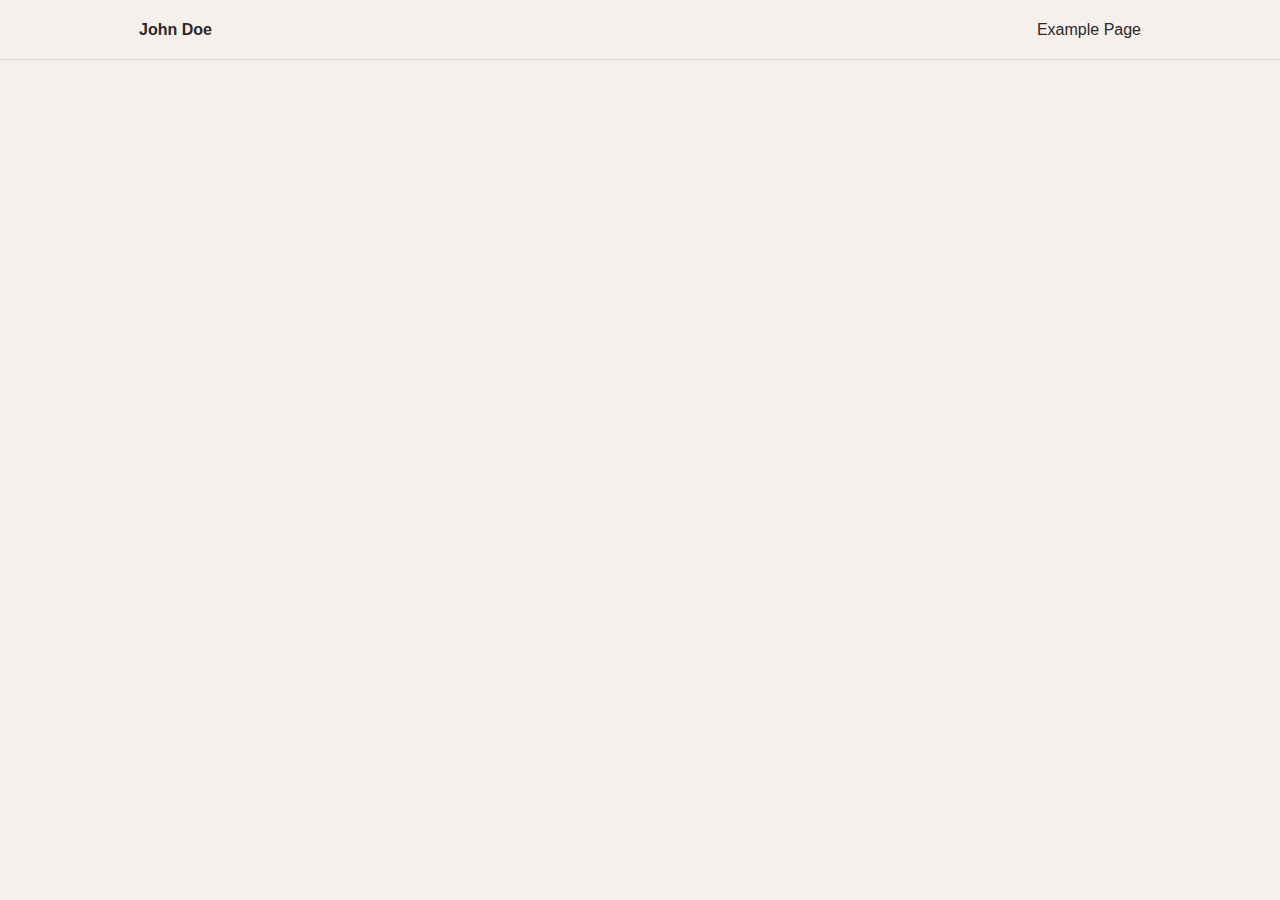
==== 404/index.html @ 5701880b "Updates" ====
<!DOCTYPE html><html lang="en"><head><meta charSet="utf-8"/><meta http-equiv="x-ua-compatible" content="ie=edge"/><meta name="viewport" content="width=device-width, initial-scale=1, shrink-to-fit=no"/><style data-href="/okanakdogan.github.io/styles.d16987a306a3d156a977.css">code[class*=language-],pre[class*=language-]{color:#000;background:none;text-shadow:0 1px #fff;font-family:Consolas,Monaco,Andale Mono,Ubuntu Mono,monospace;font-size:1em;text-align:left;white-space:pre;word-spacing:normal;word-break:normal;word-wrap:normal;line-height:1.5;-moz-tab-size:4;-o-tab-size:4;tab-size:4;-webkit-hyphens:none;-ms-hyphens:none;hyphens:none}code[class*=language-]::-moz-selection,code[class*=language-] ::-moz-selection,pre[class*=language-]::-moz-selection,pre[class*=language-] ::-moz-selection{text-shadow:none;background:#b3d4fc}code[class*=language-]::selection,code[class*=language-] ::selection,pre[class*=language-]::selection,pre[class*=language-] ::selection{text-shadow:none;background:#b3d4fc}@media print{code[class*=language-],pre[class*=language-]{text-shadow:none}}pre[class*=language-]{padding:1em;margin:.5em 0;overflow:auto}:not(pre)>code[class*=language-],pre[class*=language-]{background:#f5f2f0}:not(pre)>code[class*=language-]{padding:.1em;border-radius:.3em;white-space:normal}.token.cdata,.token.comment,.token.doctype,.token.prolog{color:#708090}.token.punctuation{color:#999}.namespace{opacity:.7}.token.boolean,.token.constant,.token.deleted,.token.number,.token.property,.token.symbol,.token.tag{color:#905}.token.attr-name,.token.builtin,.token.char,.token.inserted,.token.selector,.token.string{color:#690}.language-css .token.string,.style .token.string,.token.entity,.token.operator,.token.url{color:#9a6e3a;background:hsla(0,0%,100%,.5)}.token.atrule,.token.attr-value,.token.keyword{color:#07a}.token.class-name,.token.function{color:#dd4a68}.token.important,.token.regex,.token.variable{color:#e90}.token.bold,.token.important{font-weight:700}.token.italic{font-style:italic}.token.entity{cursor:help}</style><meta name="generator" content="Gatsby 2.18.17"/><link rel="icon" href="/okanakdogan.github.io/icons/icon-48x48.png?v=1918e3feacf878a21f2f1cd693d04908"/><link rel="manifest" href="/okanakdogan.github.io/manifest.webmanifest"/><meta name="theme-color" content="#292929"/><link rel="apple-touch-icon" sizes="48x48" href="/okanakdogan.github.io/icons/icon-48x48.png?v=1918e3feacf878a21f2f1cd693d04908"/><link rel="apple-touch-icon" sizes="72x72" href="/okanakdogan.github.io/icons/icon-72x72.png?v=1918e3feacf878a21f2f1cd693d04908"/><link rel="apple-touch-icon" sizes="96x96" href="/okanakdogan.github.io/icons/icon-96x96.png?v=1918e3feacf878a21f2f1cd693d04908"/><link rel="apple-touch-icon" sizes="144x144" href="/okanakdogan.github.io/icons/icon-144x144.png?v=1918e3feacf878a21f2f1cd693d04908"/><link rel="apple-touch-icon" sizes="192x192" href="/okanakdogan.github.io/icons/icon-192x192.png?v=1918e3feacf878a21f2f1cd693d04908"/><link rel="apple-touch-icon" sizes="256x256" href="/okanakdogan.github.io/icons/icon-256x256.png?v=1918e3feacf878a21f2f1cd693d04908"/><link rel="apple-touch-icon" sizes="384x384" href="/okanakdogan.github.io/icons/icon-384x384.png?v=1918e3feacf878a21f2f1cd693d04908"/><link rel="apple-touch-icon" sizes="512x512" href="/okanakdogan.github.io/icons/icon-512x512.png?v=1918e3feacf878a21f2f1cd693d04908"/><title data-react-helmet="true">Page Not Found | John Doe</title><meta data-react-helmet="true" charSet="utf-8"/><meta data-react-helmet="true" name="viewport" content="width=device-width, initial-scale=1"/><meta data-react-helmet="true" name="description" content="John Doe is a lifestyle photographer based in San Francisco, CA"/><meta data-react-helmet="true" property="og:title" content="Page Not Found"/><meta data-react-helmet="true" property="og:description" content="John Doe is a lifestyle photographer based in San Francisco, CA"/><meta data-react-helmet="true" property="og:image" content="https://gatsby-starter-amsterdam.netlify.com/okanakdogan.github.io/static/og-image-8a849b18ddb205e3f8b217cf4ef0fb4c.jpg"/><meta data-react-helmet="true" property="og:type" content="website"/><meta data-react-helmet="true" name="twitter:card" content="summary"/><meta data-react-helmet="true" name="twitter:creator" content="John Doe"/><meta data-react-helmet="true" name="twitter:title" content="Page Not Found"/><meta data-react-helmet="true" name="twitter:description" content="John Doe is a lifestyle photographer based in San Francisco, CA"/><meta data-react-helmet="true" name="twitter:image" content="https://gatsby-starter-amsterdam.netlify.com/okanakdogan.github.io/static/og-image-8a849b18ddb205e3f8b217cf4ef0fb4c.jpg"/><style data-styled="ldLJXK bTQVDf gtSXaT gwaEkV bLivjD kePFJa iBgJgl eCbXVI dPjsUH cvNcZc flhupG sbkzH girIgL" data-styled-version="4.4.1">
/* sc-component-id: sc-global-1865860024 */
html,body,div,span,applet,object,iframe,h1,h2,h3,h4,h5,h6,p,blockquote,pre,a,abbr,acronym,address,big,cite,code,del,dfn,em,img,ins,kbd,q,s,samp,small,strike,strong,sub,sup,tt,var,b,u,i,center,dl,dt,dd,ol,ul,li,fieldset,form,label,legend,article,aside,canvas,details,embed,figure,figcaption,footer,header,hgroup,menu,nav,output,ruby,section,summary,time,mark,audio,video{margin:0;padding:0;border:0;font-size:100%;font:inherit;vertical-align:baseline;} article,aside,details,figcaption,figure,footer,header,hgroup,menu,nav,section{display:block;} @media screen and (min-width:35em){html{margin-right:calc(-100vw + 100%);overflow-x:hidden;}} ol,ul,li{list-style:none;} blockquote,q{quotes:none;} blockquote::before,blockquote::after,q::before,q::after{content:'';content:none;} table{border-collapse:collapse;border-spacing:0;} *{box-sizing:border-box;} body{background:#F5F0EB;color:#292929;line-height:1;font-size:100%;font-variant-ligatures:none;text-rendering:optimizeLegibility;text-shadow:rgba(0,0,0,.01) 0 0 1px;font-weight:400;font-family:-apple-system,BlinkMacSystemFont,"Segoe UI",Roboto,Helvetica,Arial,sans-serif;} h1,h2,h3,h4,h5,h6{font-family:-apple-system,BlinkMacSystemFont,"Segoe UI",Roboto,Helvetica,Arial,sans-serif;} img{display:block;width:100%;height:auto;} button,input{font-family:inherit;font-size:inherit;background:none;border:none;outline:none;-webkit-appearance:none;-moz-appearance:none;appearance:none;border-radius:0;resize:none;} button:focus,input:focus{outline:none;} button:invalid,input:invalid{box-shadow:none;} html{height:100%;} .siteRoot{padding:60px 0 0 0;margin:0 auto;display:-webkit-box;display:-webkit-flex;display:-ms-flexbox;display:flex;min-height:100vh;-webkit-flex-direction:column;-ms-flex-direction:column;flex-direction:column;} .siteContent{-webkit-flex:1;-ms-flex:1;flex:1;} .contain{overflow:hidden;} button,input,textarea,select{color:#292929;font-family:inherit;font-size:inherit;background:none;border:none;-webkit-appearance:none;-moz-appearance:none;appearance:none;-webkit-appearance:none;-moz-appearance:none;border-radius:0;resize:none;} button:invalid,input:invalid,textarea:invalid,select:invalid{box-shadow:none;} button:focus,input:focus,textarea:focus,select:focus{outline:5px auto #5E9ED6;outline:5px auto -webkit-focus-ring-color;} body:not(.user-is-tabbing) button:focus,body:not(.user-is-tabbing) input:focus,body:not(.user-is-tabbing) select:focus,body:not(.user-is-tabbing) textarea:focus,body:not(.user-is-tabbing) a:focus{outline:none;}
/* sc-component-id: Menu__Header-m96bbh-0 */
.bTQVDf{-webkit-transition:max-height 0.5s cubic-bezier(0.52,0.16,0.24,1),border 0.3s;transition:max-height 0.5s cubic-bezier(0.52,0.16,0.24,1),border 0.3s;background:#F5F0EB;position:fixed;top:0;right:0;bottom:0;left:0;max-height:60px;width:100%;z-index:99;display:-webkit-box;display:-webkit-flex;display:-ms-flexbox;display:flex;border-bottom:1px solid #DCD8D3;border-width:1px;} @media screen and (min-width:50em){.bTQVDf{max-height:60px;border-width:1px;}}
/* sc-component-id: Menu__Nav-m96bbh-1 */
.gtSXaT{max-width:1050px;width:100%;margin:0 auto;padding:0 1.5rem;}
/* sc-component-id: Menu__List-m96bbh-2 */
.bLivjD{position:relative;padding:4rem 0 0 0;pointer-events:none;} @media screen and (min-width:50em){.bLivjD{pointer-events:auto;display:-webkit-box;display:-webkit-flex;display:-ms-flexbox;display:flex;-webkit-flex-wrap:wrap;-ms-flex-wrap:wrap;flex-wrap:wrap;-webkit-box-pack:end;-webkit-justify-content:flex-end;-ms-flex-pack:end;justify-content:flex-end;padding:0;}}
/* sc-component-id: Menu__Item-m96bbh-3 */
.kePFJa{display:block;padding:0.5rem 0;} @media screen and (min-width:50em){.kePFJa{padding:0;line-height:60px;display:inline-block;margin:0 0 0 1rem;opacity:1 !important;visibility:visible !important;}} .kePFJa:first-child{padding:0;pointer-events:auto;line-height:60px;opacity:1 !important;visibility:visible !important;font-weight:600;position:absolute;left:0;top:0;margin:0;} @media screen and (min-width:50em){.kePFJa:first-child{position:relative;-webkit-flex:1;-ms-flex:1;flex:1;margin:0;}} .kePFJa a{position:relative;-webkit-text-decoration:none;text-decoration:none;color:#292929;-webkit-transition:all 0.3s;transition:all 0.3s;} .kePFJa a:hover{color:#C29967;} @media (hover:none){.kePFJa a{color:#292929 !important;}}
/* sc-component-id: Menu__Toggle-m96bbh-4 */
.gwaEkV{margin:0;padding:0;z-index:999;-webkit-transition:-webkit-transform 0.3s;-webkit-transition:transform 0.3s;transition:transform 0.3s;cursor:pointer;position:absolute;top:0;bottom:0;right:1.5rem;width:1.5rem;height:60px;} @media screen and (min-width:50em){.gwaEkV{display:none;}} .gwaEkV span{-webkit-transition:all 0.3s;transition:all 0.3s;display:block;background:#292929;width:100%;height:2px;} .gwaEkV span:first-child{-webkit-transform:rotate(0) translateY(.35rem);-ms-transform:rotate(0) translateY(.35rem);transform:rotate(0) translateY(.35rem);} .gwaEkV span:nth-child(2n){-webkit-transform:rotate(0) translateY(-.35rem);-ms-transform:rotate(0) translateY(-.35rem);transform:rotate(0) translateY(-.35rem);position:relative;bottom:0;}
/* sc-component-id: Footer__Wrapper-sc-1m9g0vd-0 */
.dPjsUH{background:#292929;}
/* sc-component-id: Footer__Container-sc-1m9g0vd-1 */
.cvNcZc{color:#958E8E;font-size:0.9em;max-width:1050px;width:100%;padding:2rem 1.5rem;margin:0 auto;} @media screen and (min-width:50em){.cvNcZc{padding:0 1.5rem;padding:3rem 1.5rem;display:-webkit-box;display:-webkit-flex;display:-ms-flexbox;display:flex;-webkit-flex-flow:row wrap;-ms-flex-flow:row wrap;flex-flow:row wrap;-webkit-box-pack:justify;-webkit-justify-content:space-between;-ms-flex-pack:justify;justify-content:space-between;-webkit-align-items:baseline;-webkit-box-align:baseline;-ms-flex-align:baseline;align-items:baseline;}}
/* sc-component-id: Footer__Copyright-sc-1m9g0vd-2 */
.flhupG{margin:0 0 1rem 0;} @media screen and (min-width:50em){.flhupG{margin:0;}}
/* sc-component-id: Footer__List-sc-1m9g0vd-3 */
.sbkzH{display:-webkit-box;display:-webkit-flex;display:-ms-flexbox;display:flex;-webkit-flex-flow:row wrap;-ms-flex-flow:row wrap;flex-flow:row wrap;-webkit-box-pack:start;-webkit-justify-content:flex-start;-ms-flex-pack:start;justify-content:flex-start;} @media screen and (min-width:50em){.sbkzH{-webkit-box-pack:justify;-webkit-justify-content:space-between;-ms-flex-pack:justify;justify-content:space-between;-webkit-align-items:center;-webkit-box-align:center;-ms-flex-align:center;align-items:center;}}
/* sc-component-id: Footer__Item-sc-1m9g0vd-4 */
.girIgL{margin:0 0.5rem 0.5rem 0;} @media screen and (min-width:50em){.girIgL{margin:0 0 0 0.5rem;}} .girIgL a{-webkit-transition:0.3s color;transition:0.3s color;color:white;-webkit-text-decoration:none;text-decoration:none;} .girIgL a:hover{color:#C29967;} @media (hover:none){.girIgL a{color:white !important;}}
/* sc-component-id: Layout__Skip-sc-10wo2e9-0 */
.ldLJXK{padding:0 1rem;line-height:60px;background:#2867cf;color:white;z-index:101;position:fixed;top:-100%;} .ldLJXK:hover{-webkit-text-decoration:underline;text-decoration:underline;} .ldLJXK:focus,.ldLJXK:active,.ldLJXK:hover{top:0;}
/* sc-component-id: Container__Wrapper-sc-1a3c9ve-0 */
.iBgJgl{-webkit-box-flex:1;-webkit-flex-grow:1;-ms-flex-positive:1;flex-grow:1;max-width:1050px;margin:0 auto;width:100%;padding:2.5rem 1.5rem;}
/* sc-component-id: Content__Wrapper-sc-120xyw3-0 */
.eCbXVI{width:100%;max-width:800px;margin:0 auto;} .eCbXVI h1,.eCbXVI h2,.eCbXVI h3,.eCbXVI h4,.eCbXVI h5,.eCbXVI h6{font-weight:600;line-height:1.25;margin:0 0 1rem;} .eCbXVI h1{font-size:1.75rem;} @media screen and (min-width:35em){.eCbXVI h1{font-size:2rem;}} .eCbXVI h2{font-size:1.25rem;} @media screen and (min-width:35em){.eCbXVI h2{font-size:1.5rem;}} .eCbXVI h3{font-size:1.1rem;} @media screen and (min-width:35em){.eCbXVI h3{font-size:1.25rem;}} .eCbXVI h4{font-size:1rem;} @media screen and (min-width:35em){.eCbXVI h4{font-size:1.1rem;}} .eCbXVI h5{font-size:0.875rem;} @media screen and (min-width:35em){.eCbXVI h5{font-size:0.95rem;}} .eCbXVI h6{font-size:0.75rem;} @media screen and (min-width:35em){.eCbXVI h6{font-size:0.875rem;}} .eCbXVI p{line-height:1.5;margin:0 0 1.75rem;} .eCbXVI ul,.eCbXVI ol{line-height:1.5;margin:0 0 1.75rem;} .eCbXVI ul li,.eCbXVI ol li{position:relative;} .eCbXVI ul li{list-style:disc;list-style-position:inside;margin:0 0 0.5rem 0;} .eCbXVI ul li:last-child{margin:0;} .eCbXVI ol li{list-style:decimal;list-style-position:inside;margin:0 0 0.5rem 0;} .eCbXVI ol li:last-child{margin:0;} .eCbXVI .task-list-item{list-style:none;} .eCbXVI input[type='checkbox']{-webkit-appearance:checkbox;-moz-appearance:checkbox;appearance:checkbox;position:relative;top:-1px;} .eCbXVI hr{border:0;height:1px;background:#DCD8D3;margin:0 0 1.75rem;} .eCbXVI blockquote{border-left:2px solid #C29967;margin:0 0 1.75rem;padding:0.5rem;font-style:italic;} .eCbXVI blockquote p:last-child{margin:0;} .eCbXVI strong{font-weight:600;} .eCbXVI em{font-style:italic;} .eCbXVI pre{text-shadow:none !important;border:0 !important;margin:0 0 1.75rem 0 !important;border-radius:2px !important;background:#E9E5E0 !important;} .eCbXVI pre code,.eCbXVI pre span{text-shadow:none !important;background:#E9E5E0 !important;padding:0 !important;} .eCbXVI code{font-size:0.9rem !important;padding:0.25rem !important;background:#E9E5E0 !important;} .eCbXVI td,.eCbXVI th{padding:0;} .eCbXVI table{display:block;overflow:auto;width:100%;margin:0 0 1.75rem;} .eCbXVI table th{font-weight:600;} .eCbXVI table td,.eCbXVI table th{vertical-align:center !important;border:1px solid #DCD8D3;padding:0.75rem;} .eCbXVI td{line-height:1.5;} .eCbXVI table tr{background:#F5F0EB;border-top:1px solid #DCD8D3;} .eCbXVI table tr:nth-child(2n){background:#E9E5E0;} .eCbXVI a{-webkit-transition:0.3s color;transition:0.3s color;color:#686461;-webkit-text-decoration:underline;text-decoration:underline;} .eCbXVI a:hover{color:#C29967;} @media (hover:none){.eCbXVI a{color:#686461 !important;}}</style><link as="script" rel="preload" href="/okanakdogan.github.io/styles-cede38d6541a519b43f6.js"/><link as="script" rel="preload" href="/okanakdogan.github.io/component---node-modules-gatsby-theme-amsterdam-src-pages-404-js-4fe82b5d8897d521dfae.js"/><link as="script" rel="preload" href="/okanakdogan.github.io/commons-7bde31d1350d4a3a45da.js"/><link as="script" rel="preload" href="/okanakdogan.github.io/app-de1c457559a97b655f7e.js"/><link as="script" rel="preload" href="/okanakdogan.github.io/webpack-runtime-2695c482e3f1cf35d74c.js"/><link as="fetch" rel="preload" href="/okanakdogan.github.io/page-data\404\page-data.json" crossorigin="anonymous"/></head><body><div id="___gatsby"><div style="outline:none" tabindex="-1" role="group" id="gatsby-focus-wrapper"><a href="#main" id="skip-navigation" class="Layout__Skip-sc-10wo2e9-0 ldLJXK">Skip to content</a><header class="Menu__Header-m96bbh-0 bTQVDf"><nav class="Menu__Nav-m96bbh-1 gtSXaT"><button aria-label="Toggle Menu" class="Menu__Toggle-m96bbh-4 gwaEkV"><span></span><span></span></button><ul class="Menu__List-m96bbh-2 bLivjD"><li class="Menu__Item-m96bbh-3 kePFJa" style="opacity:0;visibility:hidden"><a href="/okanakdogan.github.io/">John Doe</a></li><li class="Menu__Item-m96bbh-3 kePFJa" style="opacity:0;visibility:hidden"><a href="/okanakdogan.github.io/example/">Example Page</a></li></ul></nav></header><main id="main" style="opacity:0"><div class="siteRoot"><section class="Container__Wrapper-sc-1a3c9ve-0 iBgJgl"><div class="Content__Wrapper-sc-120xyw3-0 eCbXVI"><h1>Page Not Found :(</h1><p><a href="/okanakdogan.github.io/">Return Home</a></p></div></section><footer class="Footer__Wrapper-sc-1m9g0vd-0 dPjsUH"><div class="Footer__Container-sc-1m9g0vd-1 cvNcZc"><p class="Footer__Copyright-sc-1m9g0vd-2 flhupG">© <!-- -->2020<!-- --> <!-- -->John Doe</p><ul class="Footer__List-sc-1m9g0vd-3 sbkzH"><li class="Footer__Item-sc-1m9g0vd-4 girIgL"><a href="https://github.com/ryanwiemer/gatsby-theme-amsterdam" target="_blank" rel="noopener noreferrer">Gatsby Theme Amsterdam</a></li></ul></div></footer></div></main></div></div><script id="gatsby-script-loader">/*<![CDATA[*/window.pagePath="/404/";/*]]>*/</script><script id="gatsby-chunk-mapping">/*<![CDATA[*/window.___chunkMapping={"app":["/app-de1c457559a97b655f7e.js"],"component---node-modules-gatsby-plugin-offline-app-shell-js":["/component---node-modules-gatsby-plugin-offline-app-shell-js-87ef582ba388a83f73c0.js"],"component---node-modules-gatsby-theme-amsterdam-src-templates-post-js":["/component---node-modules-gatsby-theme-amsterdam-src-templates-post-js-b910e657a45f81a376c4.js"],"component---node-modules-gatsby-theme-amsterdam-src-templates-posts-js":["/component---node-modules-gatsby-theme-amsterdam-src-templates-posts-js-80d9d1c82d409706ecd4.js"],"component---node-modules-gatsby-theme-amsterdam-src-templates-tag-js":["/component---node-modules-gatsby-theme-amsterdam-src-templates-tag-js-bfb4eff05ef7e6e024fd.js"],"component---node-modules-gatsby-theme-amsterdam-src-pages-404-js":["/component---node-modules-gatsby-theme-amsterdam-src-pages-404-js-4fe82b5d8897d521dfae.js"],"component---src-pages-example-js":["/component---src-pages-example-js-0d14fae90ad0b966762d.js"]};/*]]>*/</script><script src="/okanakdogan.github.io/webpack-runtime-2695c482e3f1cf35d74c.js" async=""></script><script src="/okanakdogan.github.io/app-de1c457559a97b655f7e.js" async=""></script><script src="/okanakdogan.github.io/commons-7bde31d1350d4a3a45da.js" async=""></script><script src="/okanakdogan.github.io/component---node-modules-gatsby-theme-amsterdam-src-pages-404-js-4fe82b5d8897d521dfae.js" async=""></script><script src="/okanakdogan.github.io/styles-cede38d6541a519b43f6.js" async=""></script></body></html>
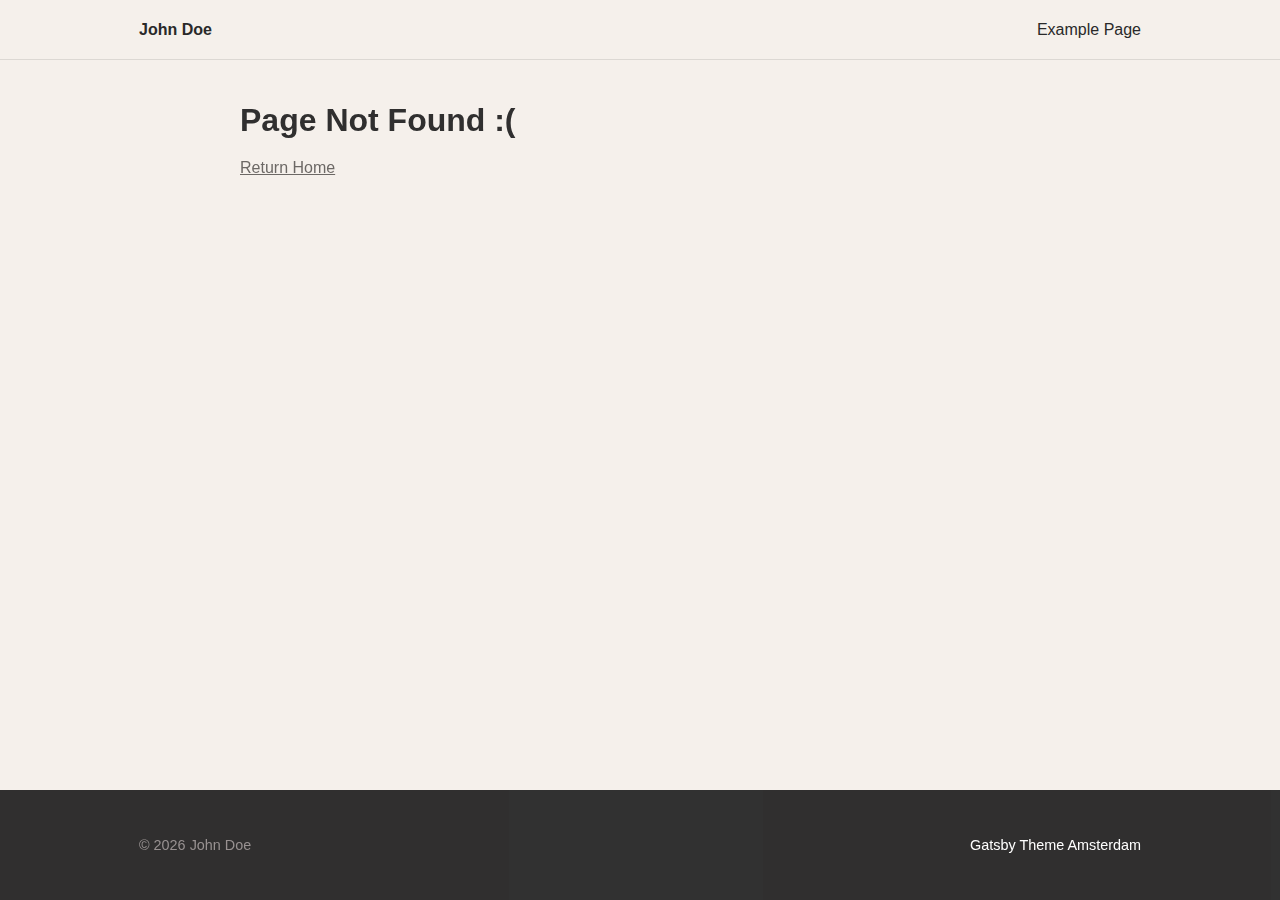
==== commit 7c781d86: "Updates" ====
--- a/404/index.html
+++ b/404/index.html
@@ -1,4 +1,4 @@
-<!DOCTYPE html><html lang="en"><head><meta charSet="utf-8"/><meta http-equiv="x-ua-compatible" content="ie=edge"/><meta name="viewport" content="width=device-width, initial-scale=1, shrink-to-fit=no"/><style data-href="/okanakdogan.github.io/styles.d16987a306a3d156a977.css">code[class*=language-],pre[class*=language-]{color:#000;background:none;text-shadow:0 1px #fff;font-family:Consolas,Monaco,Andale Mono,Ubuntu Mono,monospace;font-size:1em;text-align:left;white-space:pre;word-spacing:normal;word-break:normal;word-wrap:normal;line-height:1.5;-moz-tab-size:4;-o-tab-size:4;tab-size:4;-webkit-hyphens:none;-ms-hyphens:none;hyphens:none}code[class*=language-]::-moz-selection,code[class*=language-] ::-moz-selection,pre[class*=language-]::-moz-selection,pre[class*=language-] ::-moz-selection{text-shadow:none;background:#b3d4fc}code[class*=language-]::selection,code[class*=language-] ::selection,pre[class*=language-]::selection,pre[class*=language-] ::selection{text-shadow:none;background:#b3d4fc}@media print{code[class*=language-],pre[class*=language-]{text-shadow:none}}pre[class*=language-]{padding:1em;margin:.5em 0;overflow:auto}:not(pre)>code[class*=language-],pre[class*=language-]{background:#f5f2f0}:not(pre)>code[class*=language-]{padding:.1em;border-radius:.3em;white-space:normal}.token.cdata,.token.comment,.token.doctype,.token.prolog{color:#708090}.token.punctuation{color:#999}.namespace{opacity:.7}.token.boolean,.token.constant,.token.deleted,.token.number,.token.property,.token.symbol,.token.tag{color:#905}.token.attr-name,.token.builtin,.token.char,.token.inserted,.token.selector,.token.string{color:#690}.language-css .token.string,.style .token.string,.token.entity,.token.operator,.token.url{color:#9a6e3a;background:hsla(0,0%,100%,.5)}.token.atrule,.token.attr-value,.token.keyword{color:#07a}.token.class-name,.token.function{color:#dd4a68}.token.important,.token.regex,.token.variable{color:#e90}.token.bold,.token.important{font-weight:700}.token.italic{font-style:italic}.token.entity{cursor:help}</style><meta name="generator" content="Gatsby 2.18.17"/><link rel="icon" href="/okanakdogan.github.io/icons/icon-48x48.png?v=1918e3feacf878a21f2f1cd693d04908"/><link rel="manifest" href="/okanakdogan.github.io/manifest.webmanifest"/><meta name="theme-color" content="#292929"/><link rel="apple-touch-icon" sizes="48x48" href="/okanakdogan.github.io/icons/icon-48x48.png?v=1918e3feacf878a21f2f1cd693d04908"/><link rel="apple-touch-icon" sizes="72x72" href="/okanakdogan.github.io/icons/icon-72x72.png?v=1918e3feacf878a21f2f1cd693d04908"/><link rel="apple-touch-icon" sizes="96x96" href="/okanakdogan.github.io/icons/icon-96x96.png?v=1918e3feacf878a21f2f1cd693d04908"/><link rel="apple-touch-icon" sizes="144x144" href="/okanakdogan.github.io/icons/icon-144x144.png?v=1918e3feacf878a21f2f1cd693d04908"/><link rel="apple-touch-icon" sizes="192x192" href="/okanakdogan.github.io/icons/icon-192x192.png?v=1918e3feacf878a21f2f1cd693d04908"/><link rel="apple-touch-icon" sizes="256x256" href="/okanakdogan.github.io/icons/icon-256x256.png?v=1918e3feacf878a21f2f1cd693d04908"/><link rel="apple-touch-icon" sizes="384x384" href="/okanakdogan.github.io/icons/icon-384x384.png?v=1918e3feacf878a21f2f1cd693d04908"/><link rel="apple-touch-icon" sizes="512x512" href="/okanakdogan.github.io/icons/icon-512x512.png?v=1918e3feacf878a21f2f1cd693d04908"/><title data-react-helmet="true">Page Not Found | John Doe</title><meta data-react-helmet="true" charSet="utf-8"/><meta data-react-helmet="true" name="viewport" content="width=device-width, initial-scale=1"/><meta data-react-helmet="true" name="description" content="John Doe is a lifestyle photographer based in San Francisco, CA"/><meta data-react-helmet="true" property="og:title" content="Page Not Found"/><meta data-react-helmet="true" property="og:description" content="John Doe is a lifestyle photographer based in San Francisco, CA"/><meta data-react-helmet="true" property="og:image" content="https://gatsby-starter-amsterdam.netlify.com/okanakdogan.github.io/static/og-image-8a849b18ddb205e3f8b217cf4ef0fb4c.jpg"/><meta data-react-helmet="true" property="og:type" content="website"/><meta data-react-helmet="true" name="twitter:card" content="summary"/><meta data-react-helmet="true" name="twitter:creator" content="John Doe"/><meta data-react-helmet="true" name="twitter:title" content="Page Not Found"/><meta data-react-helmet="true" name="twitter:description" content="John Doe is a lifestyle photographer based in San Francisco, CA"/><meta data-react-helmet="true" name="twitter:image" content="https://gatsby-starter-amsterdam.netlify.com/okanakdogan.github.io/static/og-image-8a849b18ddb205e3f8b217cf4ef0fb4c.jpg"/><style data-styled="ldLJXK bTQVDf gtSXaT gwaEkV bLivjD kePFJa iBgJgl eCbXVI dPjsUH cvNcZc flhupG sbkzH girIgL" data-styled-version="4.4.1">
+<!DOCTYPE html><html lang="en"><head><meta charSet="utf-8"/><meta http-equiv="x-ua-compatible" content="ie=edge"/><meta name="viewport" content="width=device-width, initial-scale=1, shrink-to-fit=no"/><style data-href="/styles.d16987a306a3d156a977.css">code[class*=language-],pre[class*=language-]{color:#000;background:none;text-shadow:0 1px #fff;font-family:Consolas,Monaco,Andale Mono,Ubuntu Mono,monospace;font-size:1em;text-align:left;white-space:pre;word-spacing:normal;word-break:normal;word-wrap:normal;line-height:1.5;-moz-tab-size:4;-o-tab-size:4;tab-size:4;-webkit-hyphens:none;-ms-hyphens:none;hyphens:none}code[class*=language-]::-moz-selection,code[class*=language-] ::-moz-selection,pre[class*=language-]::-moz-selection,pre[class*=language-] ::-moz-selection{text-shadow:none;background:#b3d4fc}code[class*=language-]::selection,code[class*=language-] ::selection,pre[class*=language-]::selection,pre[class*=language-] ::selection{text-shadow:none;background:#b3d4fc}@media print{code[class*=language-],pre[class*=language-]{text-shadow:none}}pre[class*=language-]{padding:1em;margin:.5em 0;overflow:auto}:not(pre)>code[class*=language-],pre[class*=language-]{background:#f5f2f0}:not(pre)>code[class*=language-]{padding:.1em;border-radius:.3em;white-space:normal}.token.cdata,.token.comment,.token.doctype,.token.prolog{color:#708090}.token.punctuation{color:#999}.namespace{opacity:.7}.token.boolean,.token.constant,.token.deleted,.token.number,.token.property,.token.symbol,.token.tag{color:#905}.token.attr-name,.token.builtin,.token.char,.token.inserted,.token.selector,.token.string{color:#690}.language-css .token.string,.style .token.string,.token.entity,.token.operator,.token.url{color:#9a6e3a;background:hsla(0,0%,100%,.5)}.token.atrule,.token.attr-value,.token.keyword{color:#07a}.token.class-name,.token.function{color:#dd4a68}.token.important,.token.regex,.token.variable{color:#e90}.token.bold,.token.important{font-weight:700}.token.italic{font-style:italic}.token.entity{cursor:help}</style><meta name="generator" content="Gatsby 2.18.17"/><link rel="icon" href="/icons/icon-48x48.png?v=1918e3feacf878a21f2f1cd693d04908"/><link rel="manifest" href="/manifest.webmanifest"/><meta name="theme-color" content="#292929"/><link rel="apple-touch-icon" sizes="48x48" href="/icons/icon-48x48.png?v=1918e3feacf878a21f2f1cd693d04908"/><link rel="apple-touch-icon" sizes="72x72" href="/icons/icon-72x72.png?v=1918e3feacf878a21f2f1cd693d04908"/><link rel="apple-touch-icon" sizes="96x96" href="/icons/icon-96x96.png?v=1918e3feacf878a21f2f1cd693d04908"/><link rel="apple-touch-icon" sizes="144x144" href="/icons/icon-144x144.png?v=1918e3feacf878a21f2f1cd693d04908"/><link rel="apple-touch-icon" sizes="192x192" href="/icons/icon-192x192.png?v=1918e3feacf878a21f2f1cd693d04908"/><link rel="apple-touch-icon" sizes="256x256" href="/icons/icon-256x256.png?v=1918e3feacf878a21f2f1cd693d04908"/><link rel="apple-touch-icon" sizes="384x384" href="/icons/icon-384x384.png?v=1918e3feacf878a21f2f1cd693d04908"/><link rel="apple-touch-icon" sizes="512x512" href="/icons/icon-512x512.png?v=1918e3feacf878a21f2f1cd693d04908"/><title data-react-helmet="true">Page Not Found | John Doe</title><meta data-react-helmet="true" charSet="utf-8"/><meta data-react-helmet="true" name="viewport" content="width=device-width, initial-scale=1"/><meta data-react-helmet="true" name="description" content="John Doe is a lifestyle photographer based in San Francisco, CA"/><meta data-react-helmet="true" property="og:title" content="Page Not Found"/><meta data-react-helmet="true" property="og:description" content="John Doe is a lifestyle photographer based in San Francisco, CA"/><meta data-react-helmet="true" property="og:image" content="https://gatsby-starter-amsterdam.netlify.com/static/og-image-8a849b18ddb205e3f8b217cf4ef0fb4c.jpg"/><meta data-react-helmet="true" property="og:type" content="website"/><meta data-react-helmet="true" name="twitter:card" content="summary"/><meta data-react-helmet="true" name="twitter:creator" content="John Doe"/><meta data-react-helmet="true" name="twitter:title" content="Page Not Found"/><meta data-react-helmet="true" name="twitter:description" content="John Doe is a lifestyle photographer based in San Francisco, CA"/><meta data-react-helmet="true" name="twitter:image" content="https://gatsby-starter-amsterdam.netlify.com/static/og-image-8a849b18ddb205e3f8b217cf4ef0fb4c.jpg"/><style data-styled="ldLJXK bTQVDf gtSXaT gwaEkV bLivjD kePFJa iBgJgl eCbXVI dPjsUH cvNcZc flhupG sbkzH girIgL" data-styled-version="4.4.1">
 /* sc-component-id: sc-global-1865860024 */
 html,body,div,span,applet,object,iframe,h1,h2,h3,h4,h5,h6,p,blockquote,pre,a,abbr,acronym,address,big,cite,code,del,dfn,em,img,ins,kbd,q,s,samp,small,strike,strong,sub,sup,tt,var,b,u,i,center,dl,dt,dd,ol,ul,li,fieldset,form,label,legend,article,aside,canvas,details,embed,figure,figcaption,footer,header,hgroup,menu,nav,output,ruby,section,summary,time,mark,audio,video{margin:0;padding:0;border:0;font-size:100%;font:inherit;vertical-align:baseline;} article,aside,details,figcaption,figure,footer,header,hgroup,menu,nav,section{display:block;} @media screen and (min-width:35em){html{margin-right:calc(-100vw + 100%);overflow-x:hidden;}} ol,ul,li{list-style:none;} blockquote,q{quotes:none;} blockquote::before,blockquote::after,q::before,q::after{content:'';content:none;} table{border-collapse:collapse;border-spacing:0;} *{box-sizing:border-box;} body{background:#F5F0EB;color:#292929;line-height:1;font-size:100%;font-variant-ligatures:none;text-rendering:optimizeLegibility;text-shadow:rgba(0,0,0,.01) 0 0 1px;font-weight:400;font-family:-apple-system,BlinkMacSystemFont,"Segoe UI",Roboto,Helvetica,Arial,sans-serif;} h1,h2,h3,h4,h5,h6{font-family:-apple-system,BlinkMacSystemFont,"Segoe UI",Roboto,Helvetica,Arial,sans-serif;} img{display:block;width:100%;height:auto;} button,input{font-family:inherit;font-size:inherit;background:none;border:none;outline:none;-webkit-appearance:none;-moz-appearance:none;appearance:none;border-radius:0;resize:none;} button:focus,input:focus{outline:none;} button:invalid,input:invalid{box-shadow:none;} html{height:100%;} .siteRoot{padding:60px 0 0 0;margin:0 auto;display:-webkit-box;display:-webkit-flex;display:-ms-flexbox;display:flex;min-height:100vh;-webkit-flex-direction:column;-ms-flex-direction:column;flex-direction:column;} .siteContent{-webkit-flex:1;-ms-flex:1;flex:1;} .contain{overflow:hidden;} button,input,textarea,select{color:#292929;font-family:inherit;font-size:inherit;background:none;border:none;-webkit-appearance:none;-moz-appearance:none;appearance:none;-webkit-appearance:none;-moz-appearance:none;border-radius:0;resize:none;} button:invalid,input:invalid,textarea:invalid,select:invalid{box-shadow:none;} button:focus,input:focus,textarea:focus,select:focus{outline:5px auto #5E9ED6;outline:5px auto -webkit-focus-ring-color;} body:not(.user-is-tabbing) button:focus,body:not(.user-is-tabbing) input:focus,body:not(.user-is-tabbing) select:focus,body:not(.user-is-tabbing) textarea:focus,body:not(.user-is-tabbing) a:focus{outline:none;}
 /* sc-component-id: Menu__Header-m96bbh-0 */
@@ -26,4 +26,4 @@
 /* sc-component-id: Container__Wrapper-sc-1a3c9ve-0 */
 .iBgJgl{-webkit-box-flex:1;-webkit-flex-grow:1;-ms-flex-positive:1;flex-grow:1;max-width:1050px;margin:0 auto;width:100%;padding:2.5rem 1.5rem;}
 /* sc-component-id: Content__Wrapper-sc-120xyw3-0 */
-.eCbXVI{width:100%;max-width:800px;margin:0 auto;} .eCbXVI h1,.eCbXVI h2,.eCbXVI h3,.eCbXVI h4,.eCbXVI h5,.eCbXVI h6{font-weight:600;line-height:1.25;margin:0 0 1rem;} .eCbXVI h1{font-size:1.75rem;} @media screen and (min-width:35em){.eCbXVI h1{font-size:2rem;}} .eCbXVI h2{font-size:1.25rem;} @media screen and (min-width:35em){.eCbXVI h2{font-size:1.5rem;}} .eCbXVI h3{font-size:1.1rem;} @media screen and (min-width:35em){.eCbXVI h3{font-size:1.25rem;}} .eCbXVI h4{font-size:1rem;} @media screen and (min-width:35em){.eCbXVI h4{font-size:1.1rem;}} .eCbXVI h5{font-size:0.875rem;} @media screen and (min-width:35em){.eCbXVI h5{font-size:0.95rem;}} .eCbXVI h6{font-size:0.75rem;} @media screen and (min-width:35em){.eCbXVI h6{font-size:0.875rem;}} .eCbXVI p{line-height:1.5;margin:0 0 1.75rem;} .eCbXVI ul,.eCbXVI ol{line-height:1.5;margin:0 0 1.75rem;} .eCbXVI ul li,.eCbXVI ol li{position:relative;} .eCbXVI ul li{list-style:disc;list-style-position:inside;margin:0 0 0.5rem 0;} .eCbXVI ul li:last-child{margin:0;} .eCbXVI ol li{list-style:decimal;list-style-position:inside;margin:0 0 0.5rem 0;} .eCbXVI ol li:last-child{margin:0;} .eCbXVI .task-list-item{list-style:none;} .eCbXVI input[type='checkbox']{-webkit-appearance:checkbox;-moz-appearance:checkbox;appearance:checkbox;position:relative;top:-1px;} .eCbXVI hr{border:0;height:1px;background:#DCD8D3;margin:0 0 1.75rem;} .eCbXVI blockquote{border-left:2px solid #C29967;margin:0 0 1.75rem;padding:0.5rem;font-style:italic;} .eCbXVI blockquote p:last-child{margin:0;} .eCbXVI strong{font-weight:600;} .eCbXVI em{font-style:italic;} .eCbXVI pre{text-shadow:none !important;border:0 !important;margin:0 0 1.75rem 0 !important;border-radius:2px !important;background:#E9E5E0 !important;} .eCbXVI pre code,.eCbXVI pre span{text-shadow:none !important;background:#E9E5E0 !important;padding:0 !important;} .eCbXVI code{font-size:0.9rem !important;padding:0.25rem !important;background:#E9E5E0 !important;} .eCbXVI td,.eCbXVI th{padding:0;} .eCbXVI table{display:block;overflow:auto;width:100%;margin:0 0 1.75rem;} .eCbXVI table th{font-weight:600;} .eCbXVI table td,.eCbXVI table th{vertical-align:center !important;border:1px solid #DCD8D3;padding:0.75rem;} .eCbXVI td{line-height:1.5;} .eCbXVI table tr{background:#F5F0EB;border-top:1px solid #DCD8D3;} .eCbXVI table tr:nth-child(2n){background:#E9E5E0;} .eCbXVI a{-webkit-transition:0.3s color;transition:0.3s color;color:#686461;-webkit-text-decoration:underline;text-decoration:underline;} .eCbXVI a:hover{color:#C29967;} @media (hover:none){.eCbXVI a{color:#686461 !important;}}</style><link as="script" rel="preload" href="/okanakdogan.github.io/styles-cede38d6541a519b43f6.js"/><link as="script" rel="preload" href="/okanakdogan.github.io/component---node-modules-gatsby-theme-amsterdam-src-pages-404-js-4fe82b5d8897d521dfae.js"/><link as="script" rel="preload" href="/okanakdogan.github.io/commons-7bde31d1350d4a3a45da.js"/><link as="script" rel="preload" href="/okanakdogan.github.io/app-de1c457559a97b655f7e.js"/><link as="script" rel="preload" href="/okanakdogan.github.io/webpack-runtime-2695c482e3f1cf35d74c.js"/><link as="fetch" rel="preload" href="/okanakdogan.github.io/page-data\404\page-data.json" crossorigin="anonymous"/></head><body><div id="___gatsby"><div style="outline:none" tabindex="-1" role="group" id="gatsby-focus-wrapper"><a href="#main" id="skip-navigation" class="Layout__Skip-sc-10wo2e9-0 ldLJXK">Skip to content</a><header class="Menu__Header-m96bbh-0 bTQVDf"><nav class="Menu__Nav-m96bbh-1 gtSXaT"><button aria-label="Toggle Menu" class="Menu__Toggle-m96bbh-4 gwaEkV"><span></span><span></span></button><ul class="Menu__List-m96bbh-2 bLivjD"><li class="Menu__Item-m96bbh-3 kePFJa" style="opacity:0;visibility:hidden"><a href="/okanakdogan.github.io/">John Doe</a></li><li class="Menu__Item-m96bbh-3 kePFJa" style="opacity:0;visibility:hidden"><a href="/okanakdogan.github.io/example/">Example Page</a></li></ul></nav></header><main id="main" style="opacity:0"><div class="siteRoot"><section class="Container__Wrapper-sc-1a3c9ve-0 iBgJgl"><div class="Content__Wrapper-sc-120xyw3-0 eCbXVI"><h1>Page Not Found :(</h1><p><a href="/okanakdogan.github.io/">Return Home</a></p></div></section><footer class="Footer__Wrapper-sc-1m9g0vd-0 dPjsUH"><div class="Footer__Container-sc-1m9g0vd-1 cvNcZc"><p class="Footer__Copyright-sc-1m9g0vd-2 flhupG">© <!-- -->2020<!-- --> <!-- -->John Doe</p><ul class="Footer__List-sc-1m9g0vd-3 sbkzH"><li class="Footer__Item-sc-1m9g0vd-4 girIgL"><a href="https://github.com/ryanwiemer/gatsby-theme-amsterdam" target="_blank" rel="noopener noreferrer">Gatsby Theme Amsterdam</a></li></ul></div></footer></div></main></div></div><script id="gatsby-script-loader">/*<![CDATA[*/window.pagePath="/404/";/*]]>*/</script><script id="gatsby-chunk-mapping">/*<![CDATA[*/window.___chunkMapping={"app":["/app-de1c457559a97b655f7e.js"],"component---node-modules-gatsby-plugin-offline-app-shell-js":["/component---node-modules-gatsby-plugin-offline-app-shell-js-87ef582ba388a83f73c0.js"],"component---node-modules-gatsby-theme-amsterdam-src-templates-post-js":["/component---node-modules-gatsby-theme-amsterdam-src-templates-post-js-b910e657a45f81a376c4.js"],"component---node-modules-gatsby-theme-amsterdam-src-templates-posts-js":["/component---node-modules-gatsby-theme-amsterdam-src-templates-posts-js-80d9d1c82d409706ecd4.js"],"component---node-modules-gatsby-theme-amsterdam-src-templates-tag-js":["/component---node-modules-gatsby-theme-amsterdam-src-templates-tag-js-bfb4eff05ef7e6e024fd.js"],"component---node-modules-gatsby-theme-amsterdam-src-pages-404-js":["/component---node-modules-gatsby-theme-amsterdam-src-pages-404-js-4fe82b5d8897d521dfae.js"],"component---src-pages-example-js":["/component---src-pages-example-js-0d14fae90ad0b966762d.js"]};/*]]>*/</script><script src="/okanakdogan.github.io/webpack-runtime-2695c482e3f1cf35d74c.js" async=""></script><script src="/okanakdogan.github.io/app-de1c457559a97b655f7e.js" async=""></script><script src="/okanakdogan.github.io/commons-7bde31d1350d4a3a45da.js" async=""></script><script src="/okanakdogan.github.io/component---node-modules-gatsby-theme-amsterdam-src-pages-404-js-4fe82b5d8897d521dfae.js" async=""></script><script src="/okanakdogan.github.io/styles-cede38d6541a519b43f6.js" async=""></script></body></html>+.eCbXVI{width:100%;max-width:800px;margin:0 auto;} .eCbXVI h1,.eCbXVI h2,.eCbXVI h3,.eCbXVI h4,.eCbXVI h5,.eCbXVI h6{font-weight:600;line-height:1.25;margin:0 0 1rem;} .eCbXVI h1{font-size:1.75rem;} @media screen and (min-width:35em){.eCbXVI h1{font-size:2rem;}} .eCbXVI h2{font-size:1.25rem;} @media screen and (min-width:35em){.eCbXVI h2{font-size:1.5rem;}} .eCbXVI h3{font-size:1.1rem;} @media screen and (min-width:35em){.eCbXVI h3{font-size:1.25rem;}} .eCbXVI h4{font-size:1rem;} @media screen and (min-width:35em){.eCbXVI h4{font-size:1.1rem;}} .eCbXVI h5{font-size:0.875rem;} @media screen and (min-width:35em){.eCbXVI h5{font-size:0.95rem;}} .eCbXVI h6{font-size:0.75rem;} @media screen and (min-width:35em){.eCbXVI h6{font-size:0.875rem;}} .eCbXVI p{line-height:1.5;margin:0 0 1.75rem;} .eCbXVI ul,.eCbXVI ol{line-height:1.5;margin:0 0 1.75rem;} .eCbXVI ul li,.eCbXVI ol li{position:relative;} .eCbXVI ul li{list-style:disc;list-style-position:inside;margin:0 0 0.5rem 0;} .eCbXVI ul li:last-child{margin:0;} .eCbXVI ol li{list-style:decimal;list-style-position:inside;margin:0 0 0.5rem 0;} .eCbXVI ol li:last-child{margin:0;} .eCbXVI .task-list-item{list-style:none;} .eCbXVI input[type='checkbox']{-webkit-appearance:checkbox;-moz-appearance:checkbox;appearance:checkbox;position:relative;top:-1px;} .eCbXVI hr{border:0;height:1px;background:#DCD8D3;margin:0 0 1.75rem;} .eCbXVI blockquote{border-left:2px solid #C29967;margin:0 0 1.75rem;padding:0.5rem;font-style:italic;} .eCbXVI blockquote p:last-child{margin:0;} .eCbXVI strong{font-weight:600;} .eCbXVI em{font-style:italic;} .eCbXVI pre{text-shadow:none !important;border:0 !important;margin:0 0 1.75rem 0 !important;border-radius:2px !important;background:#E9E5E0 !important;} .eCbXVI pre code,.eCbXVI pre span{text-shadow:none !important;background:#E9E5E0 !important;padding:0 !important;} .eCbXVI code{font-size:0.9rem !important;padding:0.25rem !important;background:#E9E5E0 !important;} .eCbXVI td,.eCbXVI th{padding:0;} .eCbXVI table{display:block;overflow:auto;width:100%;margin:0 0 1.75rem;} .eCbXVI table th{font-weight:600;} .eCbXVI table td,.eCbXVI table th{vertical-align:center !important;border:1px solid #DCD8D3;padding:0.75rem;} .eCbXVI td{line-height:1.5;} .eCbXVI table tr{background:#F5F0EB;border-top:1px solid #DCD8D3;} .eCbXVI table tr:nth-child(2n){background:#E9E5E0;} .eCbXVI a{-webkit-transition:0.3s color;transition:0.3s color;color:#686461;-webkit-text-decoration:underline;text-decoration:underline;} .eCbXVI a:hover{color:#C29967;} @media (hover:none){.eCbXVI a{color:#686461 !important;}}</style><link as="script" rel="preload" href="/styles-cede38d6541a519b43f6.js"/><link as="script" rel="preload" href="/component---node-modules-gatsby-theme-amsterdam-src-pages-404-js-4fe82b5d8897d521dfae.js"/><link as="script" rel="preload" href="/commons-7bde31d1350d4a3a45da.js"/><link as="script" rel="preload" href="/app-a66ea6825aa091b6d430.js"/><link as="script" rel="preload" href="/webpack-runtime-da7c8d867daab31f4ece.js"/><link as="fetch" rel="preload" href="/page-data\404\page-data.json" crossorigin="anonymous"/></head><body><div id="___gatsby"><div style="outline:none" tabindex="-1" role="group" id="gatsby-focus-wrapper"><a href="#main" id="skip-navigation" class="Layout__Skip-sc-10wo2e9-0 ldLJXK">Skip to content</a><header class="Menu__Header-m96bbh-0 bTQVDf"><nav class="Menu__Nav-m96bbh-1 gtSXaT"><button aria-label="Toggle Menu" class="Menu__Toggle-m96bbh-4 gwaEkV"><span></span><span></span></button><ul class="Menu__List-m96bbh-2 bLivjD"><li class="Menu__Item-m96bbh-3 kePFJa" style="opacity:0;visibility:hidden"><a href="/">John Doe</a></li><li class="Menu__Item-m96bbh-3 kePFJa" style="opacity:0;visibility:hidden"><a href="/example/">Example Page</a></li></ul></nav></header><main id="main" style="opacity:0"><div class="siteRoot"><section class="Container__Wrapper-sc-1a3c9ve-0 iBgJgl"><div class="Content__Wrapper-sc-120xyw3-0 eCbXVI"><h1>Page Not Found :(</h1><p><a href="/">Return Home</a></p></div></section><footer class="Footer__Wrapper-sc-1m9g0vd-0 dPjsUH"><div class="Footer__Container-sc-1m9g0vd-1 cvNcZc"><p class="Footer__Copyright-sc-1m9g0vd-2 flhupG">© <!-- -->2020<!-- --> <!-- -->John Doe</p><ul class="Footer__List-sc-1m9g0vd-3 sbkzH"><li class="Footer__Item-sc-1m9g0vd-4 girIgL"><a href="https://github.com/ryanwiemer/gatsby-theme-amsterdam" target="_blank" rel="noopener noreferrer">Gatsby Theme Amsterdam</a></li></ul></div></footer></div></main></div></div><script id="gatsby-script-loader">/*<![CDATA[*/window.pagePath="/404/";/*]]>*/</script><script id="gatsby-chunk-mapping">/*<![CDATA[*/window.___chunkMapping={"app":["/app-a66ea6825aa091b6d430.js"],"component---node-modules-gatsby-plugin-offline-app-shell-js":["/component---node-modules-gatsby-plugin-offline-app-shell-js-87ef582ba388a83f73c0.js"],"component---node-modules-gatsby-theme-amsterdam-src-templates-post-js":["/component---node-modules-gatsby-theme-amsterdam-src-templates-post-js-b910e657a45f81a376c4.js"],"component---node-modules-gatsby-theme-amsterdam-src-templates-posts-js":["/component---node-modules-gatsby-theme-amsterdam-src-templates-posts-js-80d9d1c82d409706ecd4.js"],"component---node-modules-gatsby-theme-amsterdam-src-templates-tag-js":["/component---node-modules-gatsby-theme-amsterdam-src-templates-tag-js-bfb4eff05ef7e6e024fd.js"],"component---node-modules-gatsby-theme-amsterdam-src-pages-404-js":["/component---node-modules-gatsby-theme-amsterdam-src-pages-404-js-4fe82b5d8897d521dfae.js"],"component---src-pages-example-js":["/component---src-pages-example-js-0d14fae90ad0b966762d.js"]};/*]]>*/</script><script src="/webpack-runtime-da7c8d867daab31f4ece.js" async=""></script><script src="/app-a66ea6825aa091b6d430.js" async=""></script><script src="/commons-7bde31d1350d4a3a45da.js" async=""></script><script src="/component---node-modules-gatsby-theme-amsterdam-src-pages-404-js-4fe82b5d8897d521dfae.js" async=""></script><script src="/styles-cede38d6541a519b43f6.js" async=""></script></body></html>